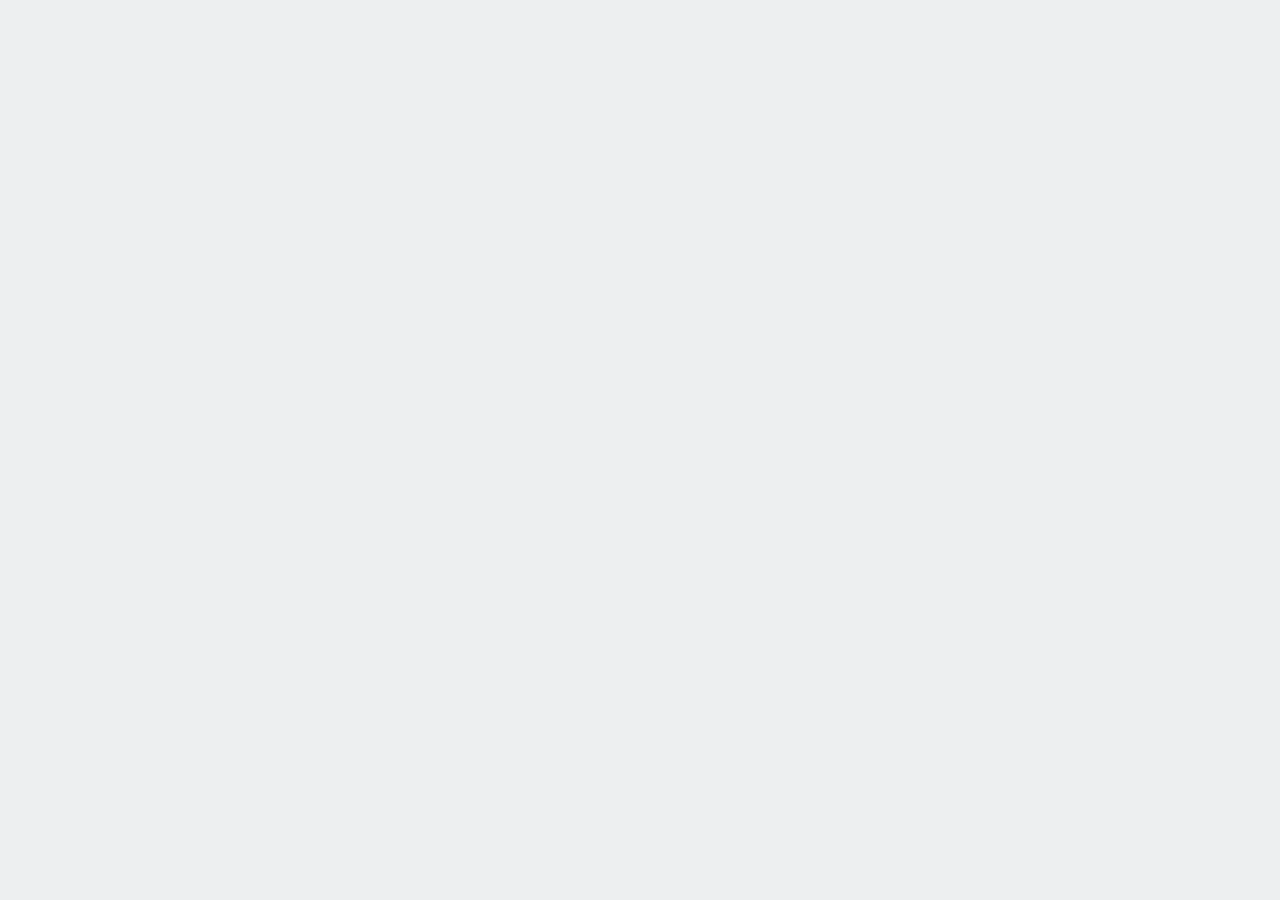
==== 01 Getting Started/index.html @ e1c039a6 "ini" ====
<!doctype html>
<html lang="en">
<head>
  <title></title>
  <link href='https://fonts.googleapis.com/css?family=Varela+Round' rel='stylesheet' type='text/css'>
  <link href='styles/main.css' rel='stylesheet' type="text/css">
</head>
<body ng-app="todoListApp">
  <script src="vendor/angular.js" type="text/javascript"></script>
  <script src="scripts/app.js" type="text/javascript"></script>
</body>
</html>
---- 01 Getting Started/styles/main.css ----
body {
  color: #2d3339;
  font-family: "Varela Round";
  text-align: center;
  background: #edeff0;
  font-size: 16px; }

a {
  color: #3f8abf;
  text-decoration: none; }
  a:hover {
    color: #65a1cc; }

.list {
  background: #fff;
  width: 80%;
  min-width: 500px;
  margin: 80px auto 0;
  border-top: 40px solid #5a6772;
  text-align: left; }
  .list .item {
    border-bottom: 2px solid #edeff0;
    padding: 17px 0 18px 17px; }
    .list .item label {
      padding-left: 5px;
      cursor: pointer; }
    .list .item .editing-label {
      margin-left: 5px;
      font-family: "Varela Round";
      border-radius: 2px;
      border: 2px solid #a7b9c4;
      font-size: 16px;
      padding: 15px 0 15px 10px;
      width: 60%; }
    .list .item .actions {
      float: right;
      margin-right: 20px; }
      .list .item .actions .delete {
        color: #ed5a5a;
        margin-left: 10px; }
        .list .item .actions .delete:hover {
          color: #f28888; }
    .list .item.editing .actions {
      margin-top: 17px; }
  .list .edited label:after {
    content: " edited";
    text-transform: uppercase;
    color: #a7b9c4;
    font-size: 14px;
    padding-left: 5px; }
  .list .completed label {
    color: #a7b9c4;
    text-decoration: line-through; }
  .list .add {
    padding: 25px 0 27px 25px; }

input[type="checkbox"] {
    display:none;
}
input[type="checkbox"] + span {
    display:inline-block;
    width:19px;
    height:19px;
    margin:-1px 4px 0 0;
    vertical-align:middle;
    background:url(checkbox-empty.svg) left top no-repeat;
    cursor:pointer;
}
input[type="checkbox"]:checked + span {
    background:url(checkbox-filled.svg) left top no-repeat;
}
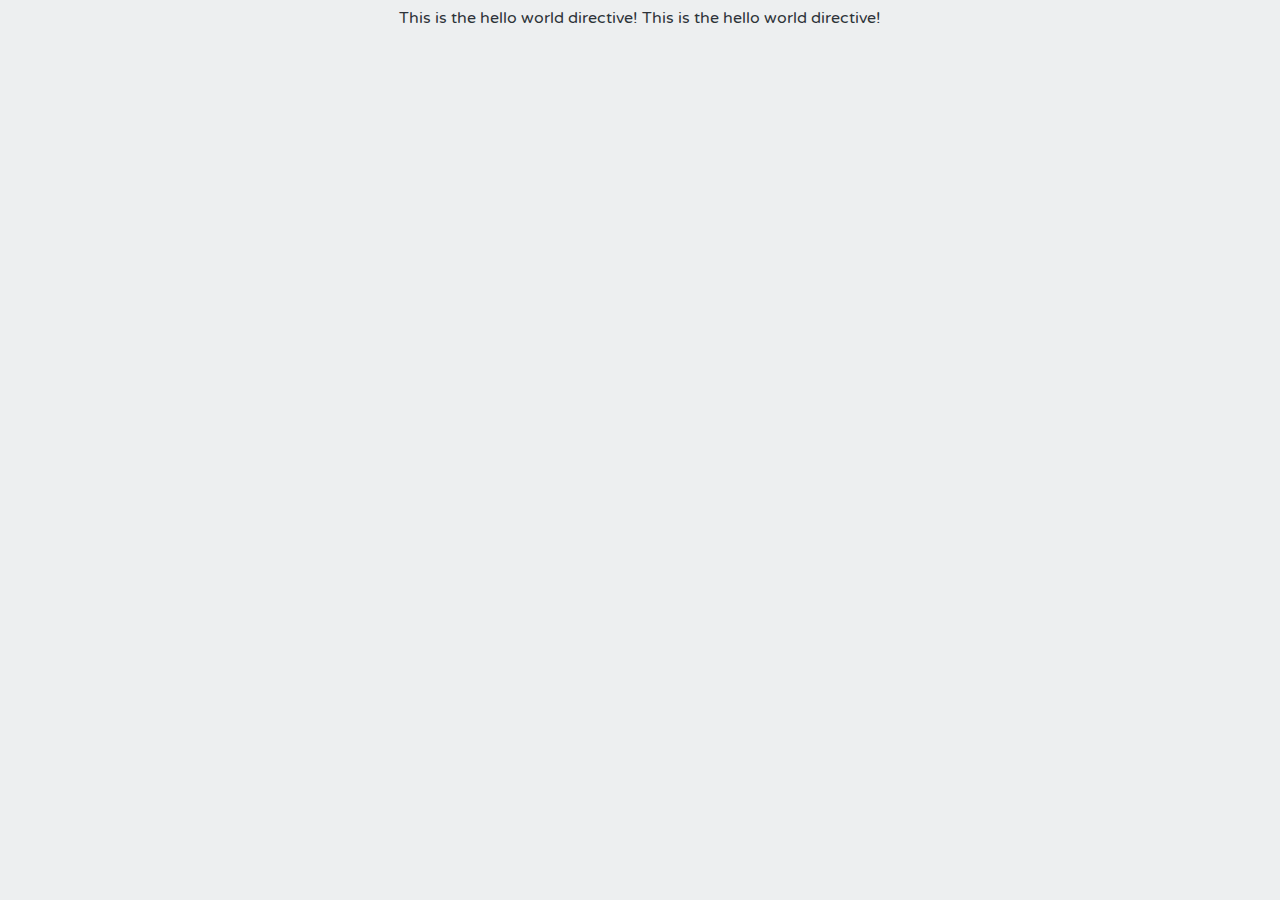
==== commit 32240535: "up" ====
--- a/01 Getting Started/index.html
+++ b/01 Getting Started/index.html
@@ -6,7 +6,13 @@
   <link href='styles/main.css' rel='stylesheet' type="text/css">
 </head>
 <body ng-app="todoListApp">
+
+	<div hello-world></div>
+	<hello-world></hello-world>
+	<hello-world></hello-world>
+	
   <script src="vendor/angular.js" type="text/javascript"></script>
   <script src="scripts/app.js" type="text/javascript"></script>
+  <script src="scripts/hello-world.js" type="text/javascript"></script>
 </body>
 </html>